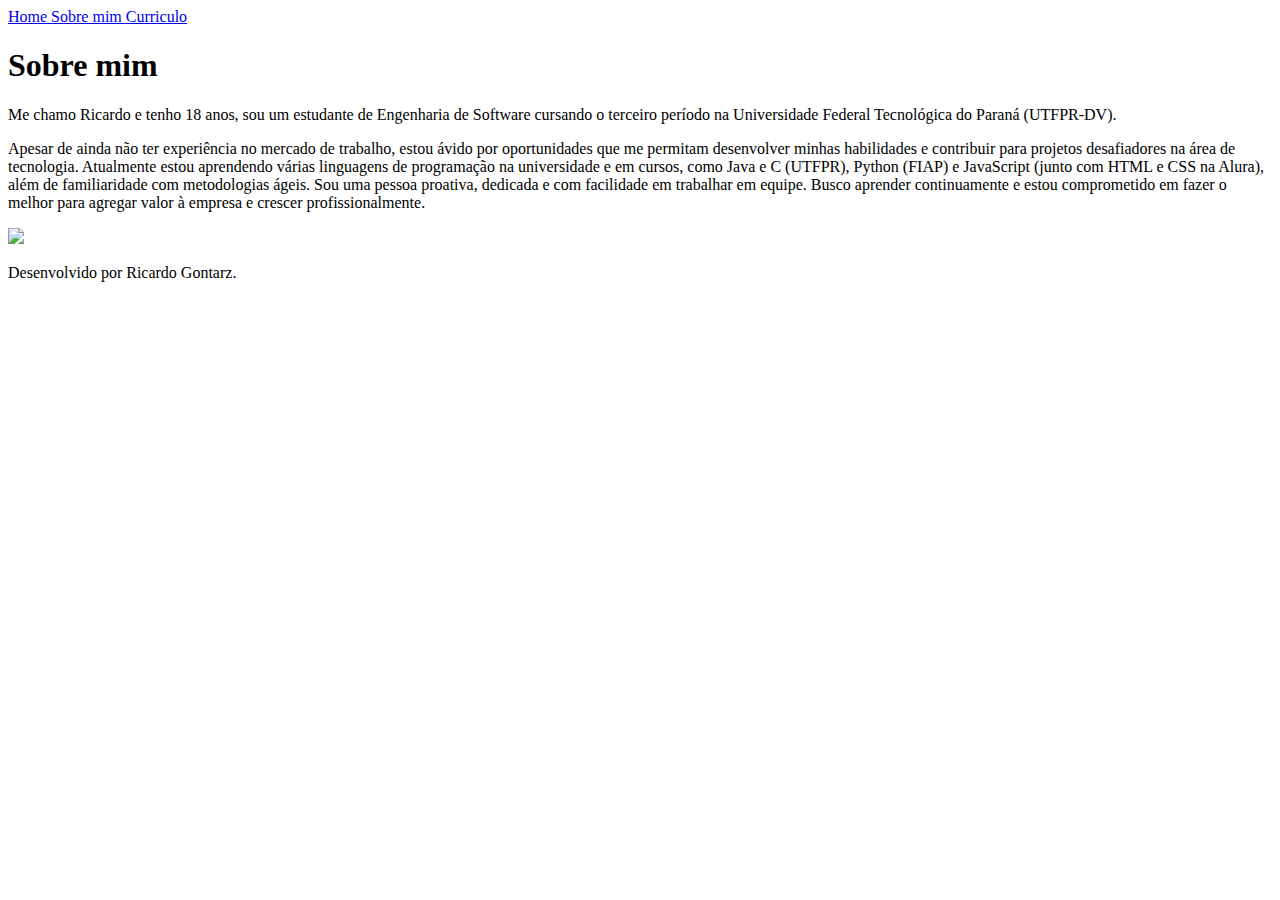
==== about.html @ 3a3b29ee "colocando dados meus]" ====
<!DOCTYPE html>
<html lang="pt=br">
<head>
    <meta charset="UTF-8">
    <meta http-equiv="X-UA-Compatible" content="IE=edge">
    <meta name="viewport" content="width=device-width, initial-scale=1.0">
    <title>Sobre mim</title>
    <link rel="stylesheet" href="./styles/style.css">
</head>
<body>
    <header class="cabecalho">
        <nav class="cabecalho__menu">
            <a class="cabecalho__menu__link" href="index.html">
                Home
            </a>
            <a class="cabecalho__menu__link" href="about.html">
                Sobre mim
            </a>
            <a class="cabecalho__menu__link" href="curriculo.html">
                Curriculo
            </a>
        </nav>
    </header>

    <main class="apresentacao">
        <section class="apresentacao__conteudo">
            <h1 class="apresentacao__conteudo__titulo">Sobre mim</h1>
            <p class="apresentacao__conteudo__texto">Me chamo Ricardo e tenho 18 anos, sou um estudante de Engenharia de Software cursando o terceiro período na Universidade Federal Tecnológica do Paraná (UTFPR-DV).</p>
            <p class="apresentacao__conteudo__texto">Apesar de ainda não ter experiência no mercado de trabalho, estou ávido por oportunidades que me permitam desenvolver minhas habilidades e contribuir para projetos desafiadores na área de tecnologia. Atualmente estou aprendendo várias linguagens de programação na universidade e em cursos, como Java e C (UTFPR), Python (FIAP) e JavaScript (junto com HTML e CSS na Alura), além de familiaridade com metodologias ágeis. Sou uma pessoa proativa, dedicada e com facilidade em trabalhar em equipe. Busco aprender continuamente e estou comprometido em fazer o melhor para agregar valor à empresa e crescer profissionalmente. </p>
        </section>
        <img class="apresentacao__imagem"" src="ftminha.jpg">
    </main>

    <footer class="rodape">
        <p>Desenvolvido por Ricardo Gontarz.</p>
    </footer>
</body>
</html>
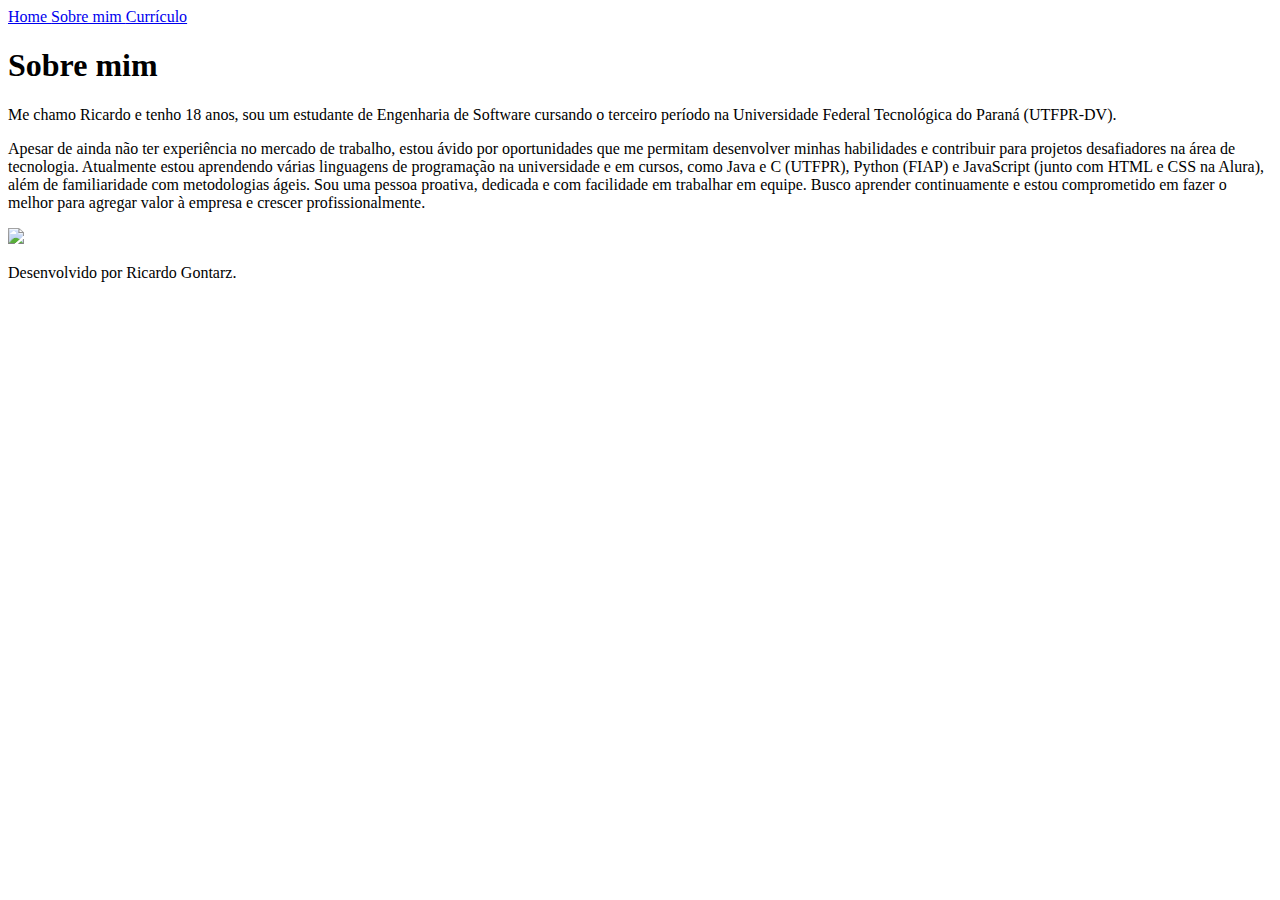
==== commit 9f4aec62: "Update about.html" ====
--- a/about.html
+++ b/about.html
@@ -17,7 +17,7 @@
                 Sobre mim
             </a>
             <a class="cabecalho__menu__link" href="curriculo.html">
-                Curriculo
+                Currículo
             </a>
         </nav>
     </header>
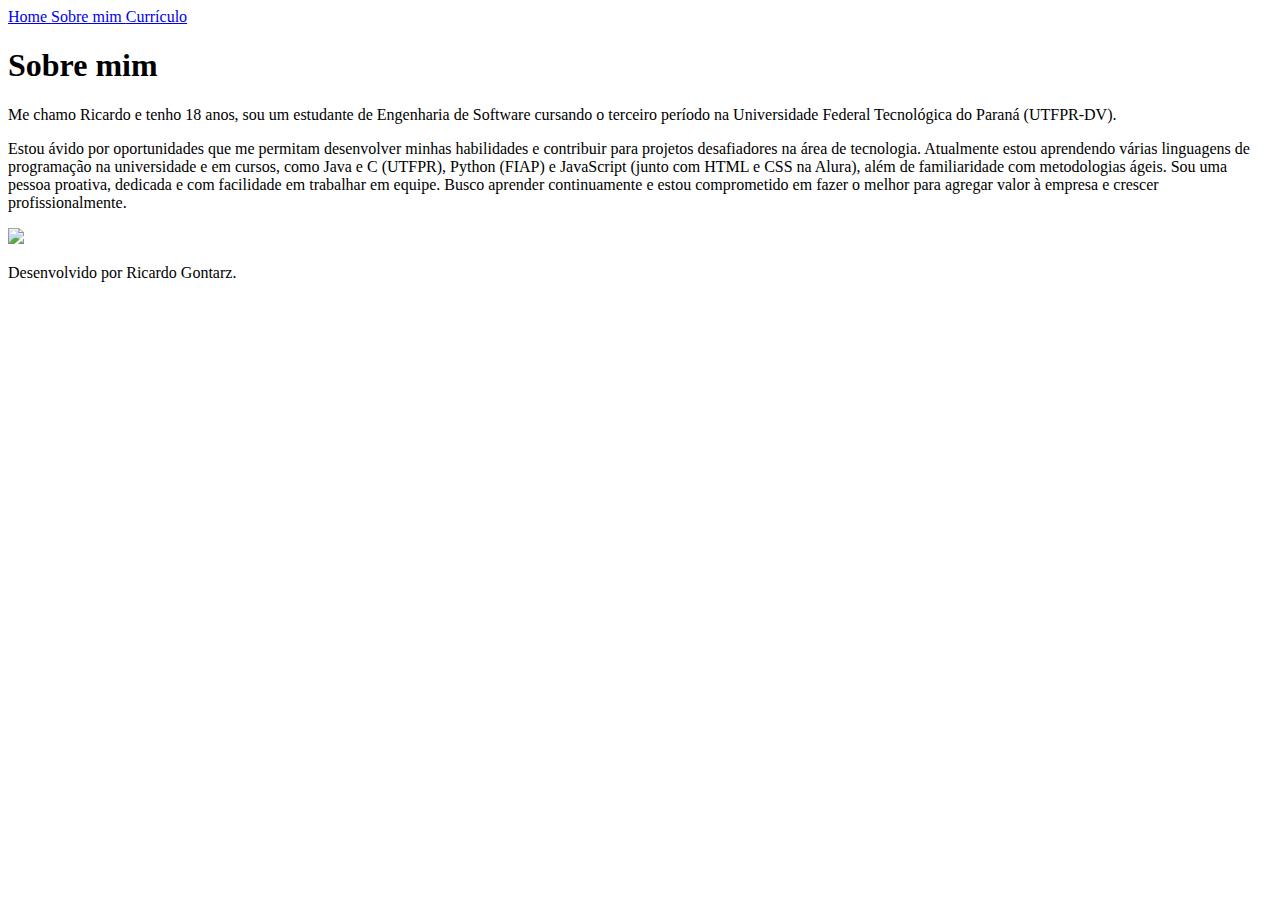
==== commit 49a02cbc: "Update about.html" ====
--- a/about.html
+++ b/about.html
@@ -26,7 +26,7 @@
         <section class="apresentacao__conteudo">
             <h1 class="apresentacao__conteudo__titulo">Sobre mim</h1>
             <p class="apresentacao__conteudo__texto">Me chamo Ricardo e tenho 18 anos, sou um estudante de Engenharia de Software cursando o terceiro período na Universidade Federal Tecnológica do Paraná (UTFPR-DV).</p>
-            <p class="apresentacao__conteudo__texto">Apesar de ainda não ter experiência no mercado de trabalho, estou ávido por oportunidades que me permitam desenvolver minhas habilidades e contribuir para projetos desafiadores na área de tecnologia. Atualmente estou aprendendo várias linguagens de programação na universidade e em cursos, como Java e C (UTFPR), Python (FIAP) e JavaScript (junto com HTML e CSS na Alura), além de familiaridade com metodologias ágeis. Sou uma pessoa proativa, dedicada e com facilidade em trabalhar em equipe. Busco aprender continuamente e estou comprometido em fazer o melhor para agregar valor à empresa e crescer profissionalmente. </p>
+            <p class="apresentacao__conteudo__texto">Estou ávido por oportunidades que me permitam desenvolver minhas habilidades e contribuir para projetos desafiadores na área de tecnologia. Atualmente estou aprendendo várias linguagens de programação na universidade e em cursos, como Java e C (UTFPR), Python (FIAP) e JavaScript (junto com HTML e CSS na Alura), além de familiaridade com metodologias ágeis. Sou uma pessoa proativa, dedicada e com facilidade em trabalhar em equipe. Busco aprender continuamente e estou comprometido em fazer o melhor para agregar valor à empresa e crescer profissionalmente. </p>
         </section>
         <img class="apresentacao__imagem"" src="ftminha.jpg">
     </main>
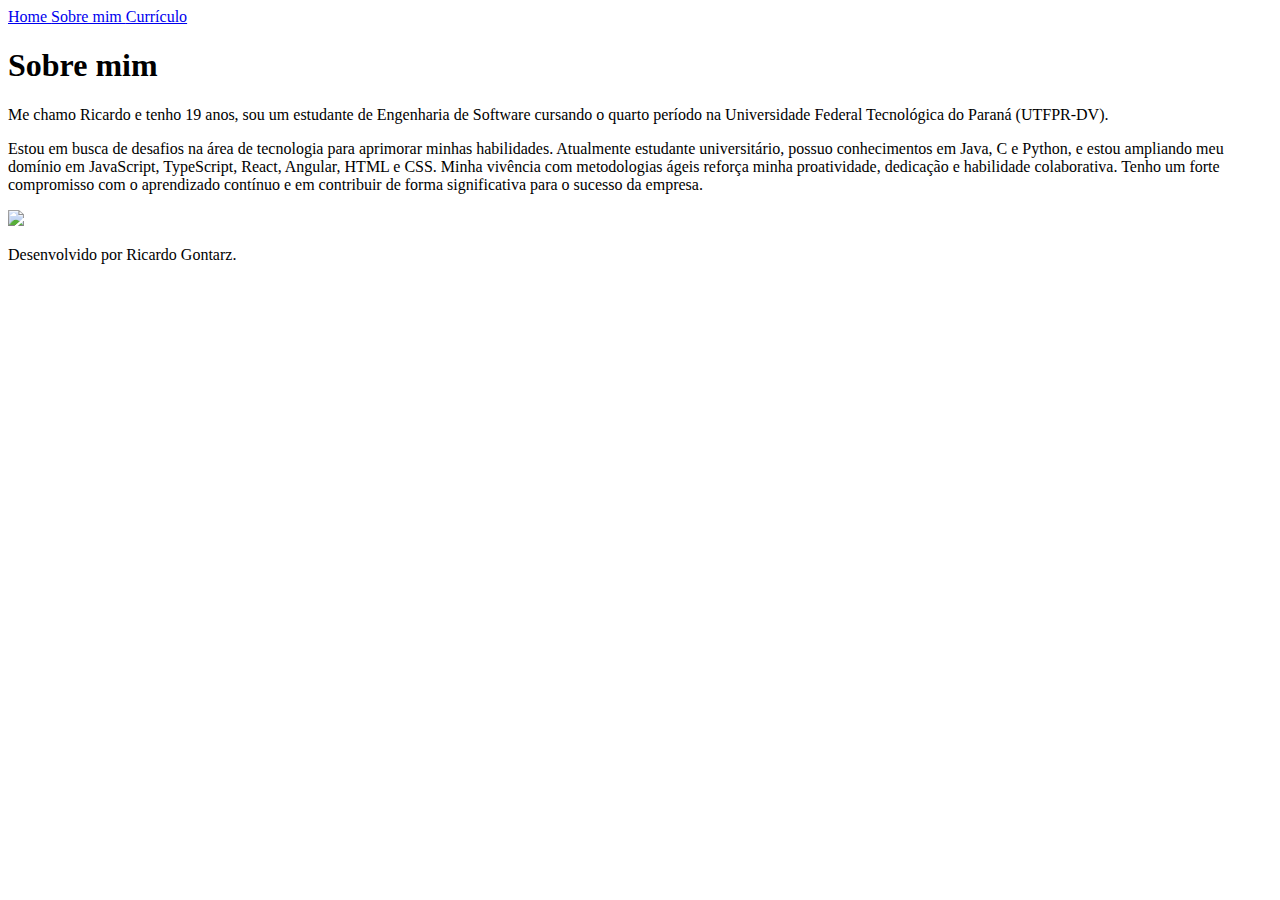
==== commit 11e7f4d3: "Update about.html" ====
--- a/about.html
+++ b/about.html
@@ -25,10 +25,10 @@
     <main class="apresentacao">
         <section class="apresentacao__conteudo">
             <h1 class="apresentacao__conteudo__titulo">Sobre mim</h1>
-            <p class="apresentacao__conteudo__texto">Me chamo Ricardo e tenho 18 anos, sou um estudante de Engenharia de Software cursando o terceiro período na Universidade Federal Tecnológica do Paraná (UTFPR-DV).</p>
-            <p class="apresentacao__conteudo__texto">Estou ávido por oportunidades que me permitam desenvolver minhas habilidades e contribuir para projetos desafiadores na área de tecnologia. Atualmente estou aprendendo várias linguagens de programação na universidade e em cursos, como Java e C (UTFPR), Python (FIAP) e JavaScript (junto com HTML e CSS na Alura), além de familiaridade com metodologias ágeis. Sou uma pessoa proativa, dedicada e com facilidade em trabalhar em equipe. Busco aprender continuamente e estou comprometido em fazer o melhor para agregar valor à empresa e crescer profissionalmente. </p>
+            <p class="apresentacao__conteudo__texto">Me chamo Ricardo e tenho 19 anos, sou um estudante de Engenharia de Software cursando o quarto período na Universidade Federal Tecnológica do Paraná (UTFPR-DV).</p>
+            <p class="apresentacao__conteudo__texto">Estou em busca de desafios na área de tecnologia para aprimorar minhas habilidades. Atualmente estudante universitário, possuo conhecimentos em Java, C e Python, e estou ampliando meu domínio em JavaScript, TypeScript, React, Angular, HTML e CSS. Minha vivência com metodologias ágeis reforça minha proatividade, dedicação e habilidade colaborativa. Tenho um forte compromisso com o aprendizado contínuo e em contribuir de forma significativa para o sucesso da empresa. </p>
         </section>
-        <img class="apresentacao__imagem"" src="ftminha.jpg">
+        <img class="apresentacao__imagem"" src="assets/ftminha.jpg">
     </main>
 
     <footer class="rodape">
